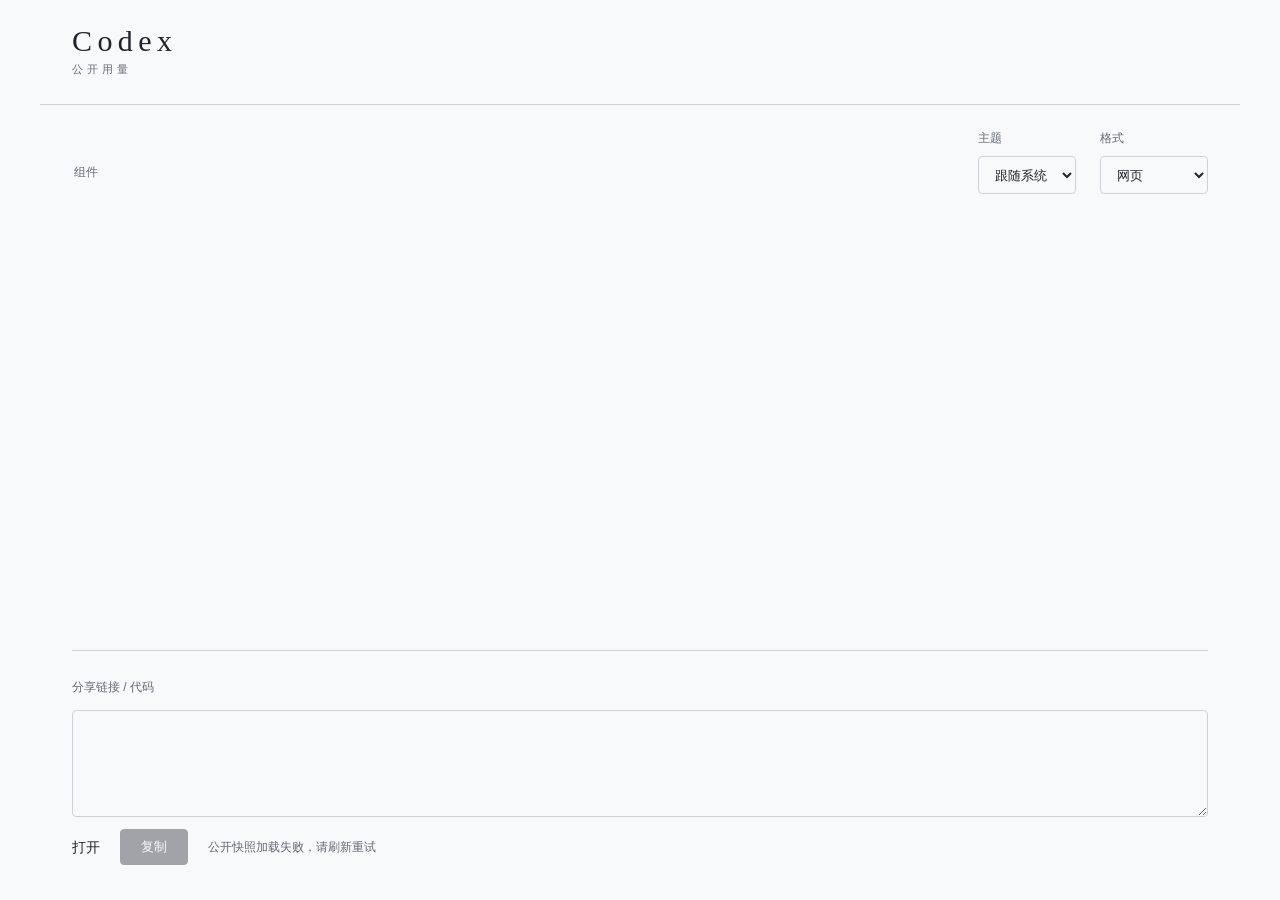
==== internal/dashboard/public/pages.html @ 4233d066 "Initial commit" ====
<!doctype html>
<html lang="zh-CN">
<head>
  <meta charset="utf-8">
  <meta name="viewport" content="width=device-width, initial-scale=1">
  <meta name="referrer" content="no-referrer">
  <meta http-equiv="Content-Security-Policy" content="default-src 'none'; script-src 'self'; style-src 'self' 'unsafe-inline'; connect-src 'self'; frame-src 'self'; img-src 'self'; base-uri 'none'; form-action 'none'">
  <title>Codex Tally · 分享</title>
  <link rel="icon" href="favicon.svg" type="image/svg+xml">
  <link rel="stylesheet" href="pages.css">
  <script defer src="embed.js"></script>
  <script defer src="pages.js"></script>
</head>
<body>
  <header><div class="brand">Codex<span>公开用量</span></div><span id="month"></span></header>
  <main>
    <section class="controls" aria-label="分享设置">
      <fieldset id="components"><legend>组件</legend></fieldset>
      <label>主题<select id="theme"><option value="auto">跟随系统</option><option value="light">浅色</option><option value="dark">深色</option></select></label>
      <label>格式<select id="format"><option value="html">网页</option><option value="svg">SVG</option><option value="markdown">Markdown</option><option value="iframe">iframe</option></select></label>
    </section>
    <section class="preview" aria-label="分享预览"><iframe id="preview" data-codex-usage sandbox="allow-scripts" title="公开用量预览"></iframe><img id="image" alt="公开用量 SVG 预览" hidden></section>
    <section class="output"><label for="code">分享链接 / 代码</label><textarea id="code" rows="4" readonly></textarea><div class="actions"><a id="open" target="_blank" rel="noopener">打开</a><button id="copy" disabled>复制</button><span id="status" role="status"></span></div></section>
  </main>
</body>
</html>
---- internal/dashboard/public/pages.css ----
:root{color-scheme:light dark;--bg:light-dark(#f8f9fb,#111214);--text:light-dark(#20252d,#eeeff1);--muted:light-dark(#626b78,#a0a4ab);--line:light-dark(#cdd2da,#35383d);font:14px/1.6 -apple-system,BlinkMacSystemFont,"Segoe UI",sans-serif;background:var(--bg);color:var(--text)}
:root[data-theme=light]{color-scheme:light}:root[data-theme=dark]{color-scheme:dark}
*{box-sizing:border-box}body{margin:0}header,main{max-width:1200px;margin:auto;padding:24px 32px}header{display:flex;align-items:center;justify-content:space-between;border-bottom:1px solid var(--line)}.brand{font:30px Georgia,serif;letter-spacing:.18em}.brand span{display:block;font:11px/2 sans-serif;letter-spacing:.35em;color:var(--muted)}#month{font-family:monospace;color:var(--muted)}
.controls{display:flex;align-items:end;gap:24px;flex-wrap:wrap;margin-bottom:32px}fieldset{border:0;padding:0;margin:0;display:flex;gap:18px;flex-wrap:wrap;margin-right:auto}legend,.controls>label{color:var(--muted);font-size:12px}legend{margin-bottom:12px}fieldset label{color:var(--text)}input{accent-color:var(--text);margin-right:7px}select{display:block;margin-top:8px;min-height:38px;padding:7px 12px;border:1px solid var(--line);border-radius:4px;background:var(--bg);color:var(--text)}
.preview{overflow:auto;padding:0 0 24px;min-height:160px}iframe,img{display:block;max-width:100%;border:0;margin:auto}iframe{height:400px}img{height:auto}.output{border-top:1px solid var(--line);padding-top:24px}.output>label{color:var(--muted);font-size:12px}textarea{display:block;width:100%;resize:vertical;margin:12px 0;padding:12px;background:var(--bg);color:var(--text);border:1px solid var(--line);border-radius:4px;font:12px/1.7 monospace;overflow-wrap:anywhere}.actions{display:flex;align-items:center;gap:20px}a{color:var(--text);text-decoration:none}button{padding:8px 20px;background:var(--text);color:var(--bg);border:1px solid var(--text);border-radius:4px;cursor:pointer}button:disabled{opacity:.4;cursor:default}#status{font-size:12px;color:var(--muted)}:focus-visible{outline:2px solid var(--text);outline-offset:4px}[hidden]{display:none!important}
@media(max-width:600px){header,main{padding:20px}.controls{gap:16px}fieldset{flex-basis:100%;gap:12px}select{min-width:120px}}
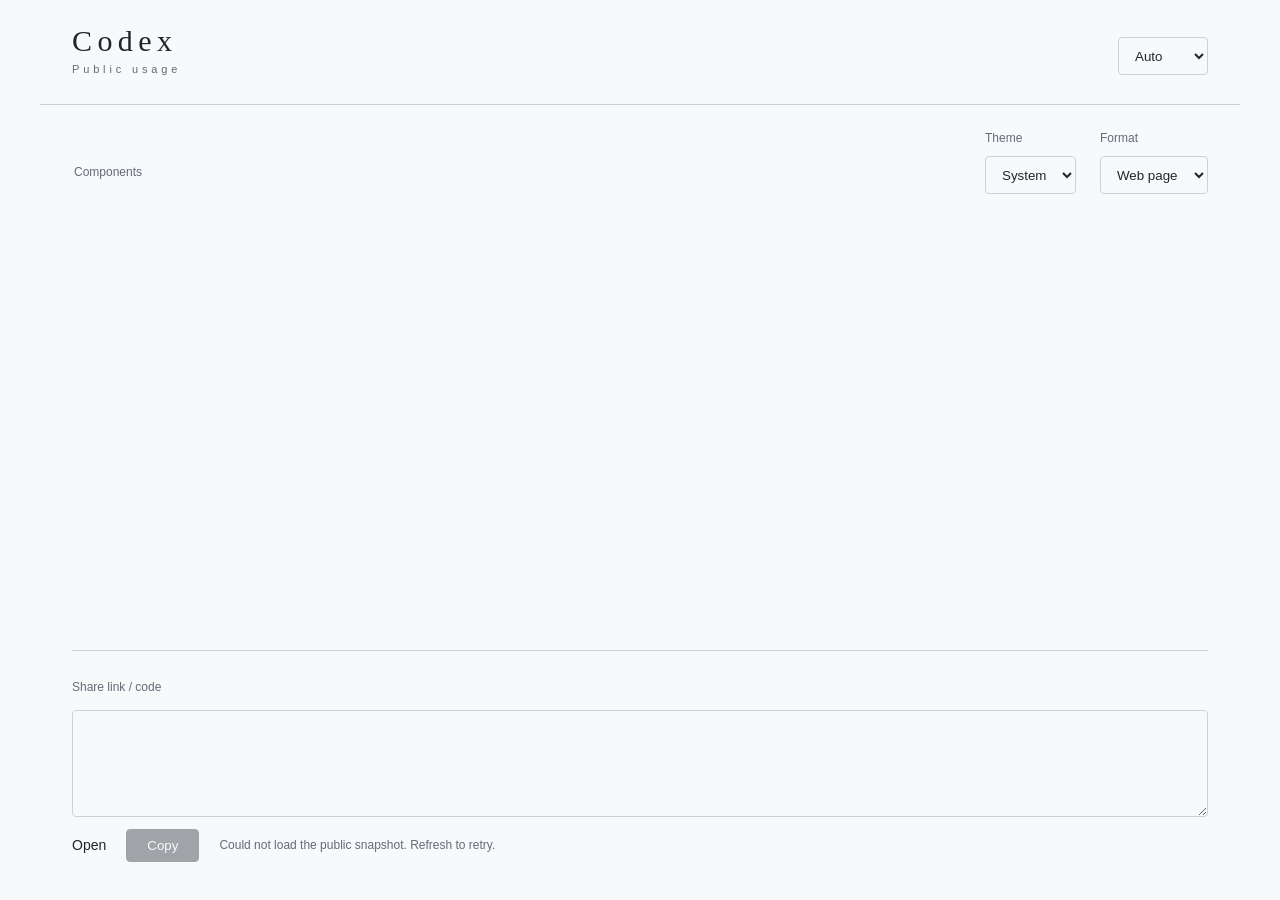
==== commit 95191b77: "feat: add English support and live local usage" ====
--- a/internal/dashboard/public/pages.html
+++ b/internal/dashboard/public/pages.html
@@ -8,11 +8,12 @@
   <title>Codex Tally · 分享</title>
   <link rel="icon" href="favicon.svg" type="image/svg+xml">
   <link rel="stylesheet" href="pages.css">
+  <script src="i18n.js"></script>
   <script defer src="embed.js"></script>
   <script defer src="pages.js"></script>
 </head>
 <body>
-  <header><div class="brand">Codex<span>公开用量</span></div><span id="month"></span></header>
+  <header><div class="brand">Codex<span>公开用量</span></div><span id="month"></span><select data-language aria-label="语言"><option value="auto">自动</option><option value="zh-CN">中文</option><option value="en">English</option></select></header>
   <main>
     <section class="controls" aria-label="分享设置">
       <fieldset id="components"><legend>组件</legend></fieldset>
